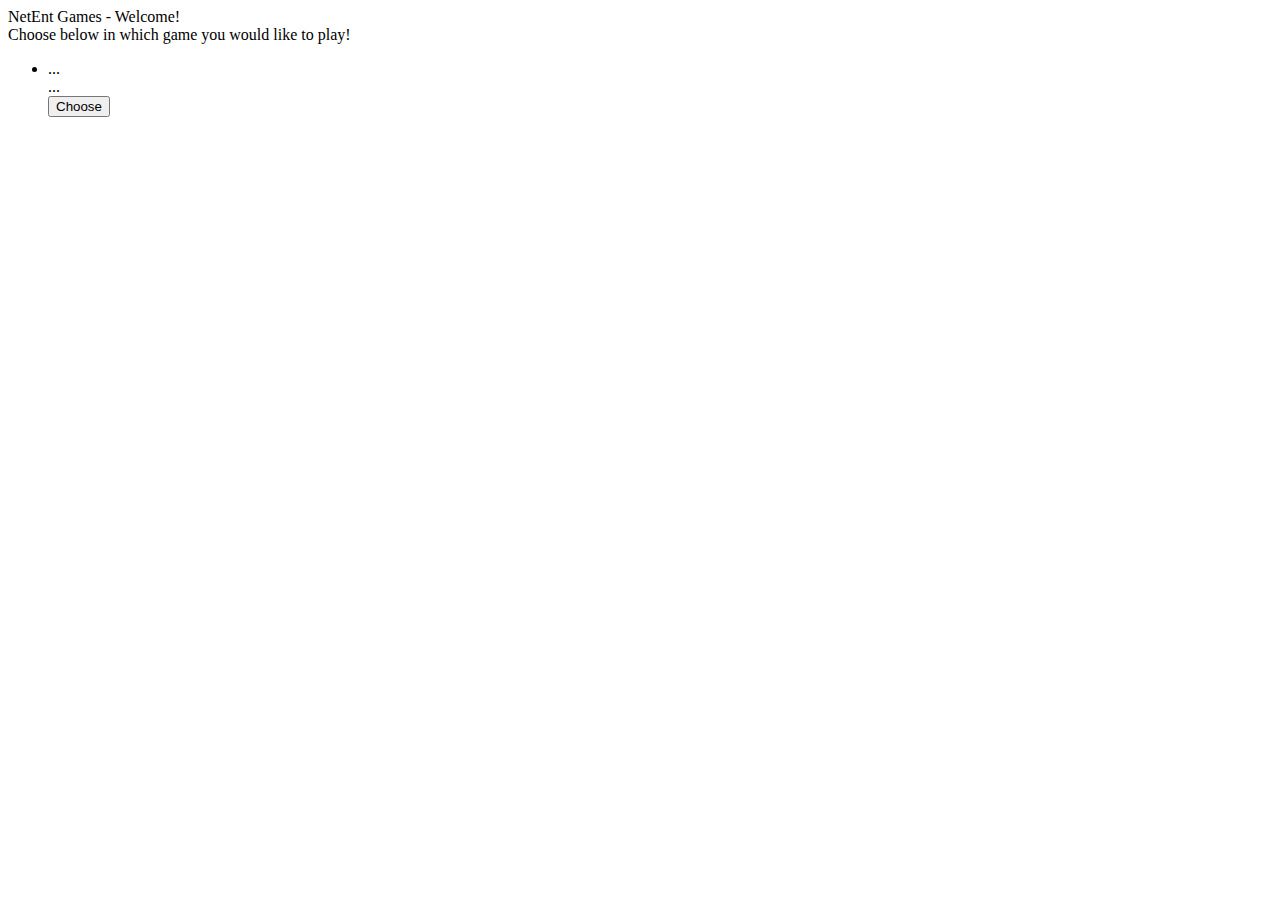
==== src/main/resources/templates/games.html @ 157cfc8d "init project" ====
<html>
<head>
    <title>NetEnt Games</title>
    <link href="css/stylesheet.css" rel="stylesheet" />

</head>
<div>
    NetEnt Games - Welcome!
</div>

<div>Choose below in which game you would like to play!</div>

<div xmlns:th="http://www.w3.org/1999/xhtml">

    <ul class="games-list" th:each="game : ${games}">
        <li>
            <div th:text="${game.type}">...</div>
            <div th:text="${game.name}">...</div>
            <div class="game-buttons-group">

                <a th:href="@{|/game/${game.name}|}">
                    <button>Choose</button></a>
                </a>
            </div>
        </li>
    </ul>
</div>

</html>
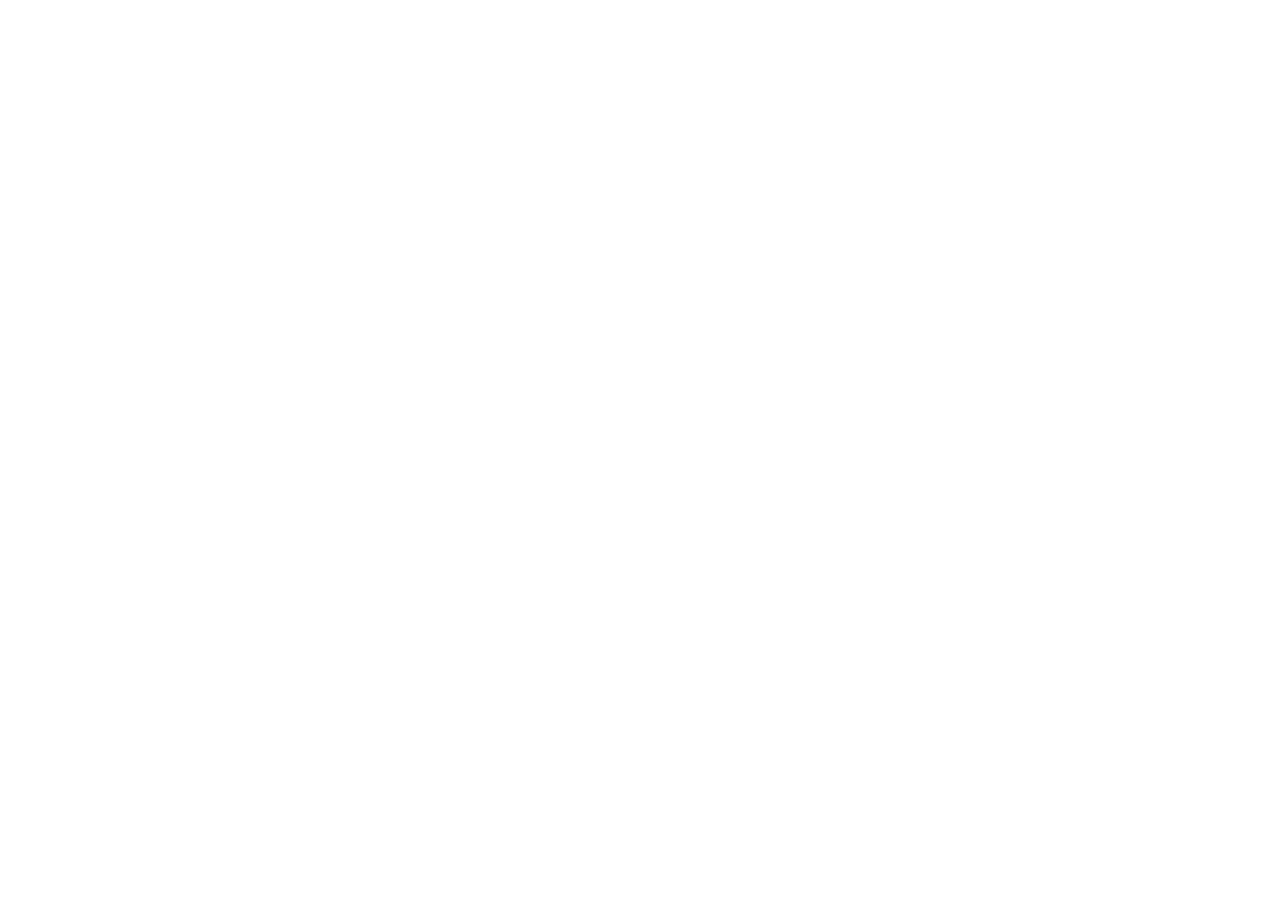
==== commit 194a50be: "frontend + backend" ====
--- a/src/main/resources/templates/games.html
+++ b/src/main/resources/templates/games.html
@@ -2,7 +2,7 @@
 <head>
     <title>NetEnt Games</title>
     <link href="css/stylesheet.css" rel="stylesheet" />
-
+    <script src="/js/post.js"/>
 </head>
 <div>
     NetEnt Games - Welcome!
